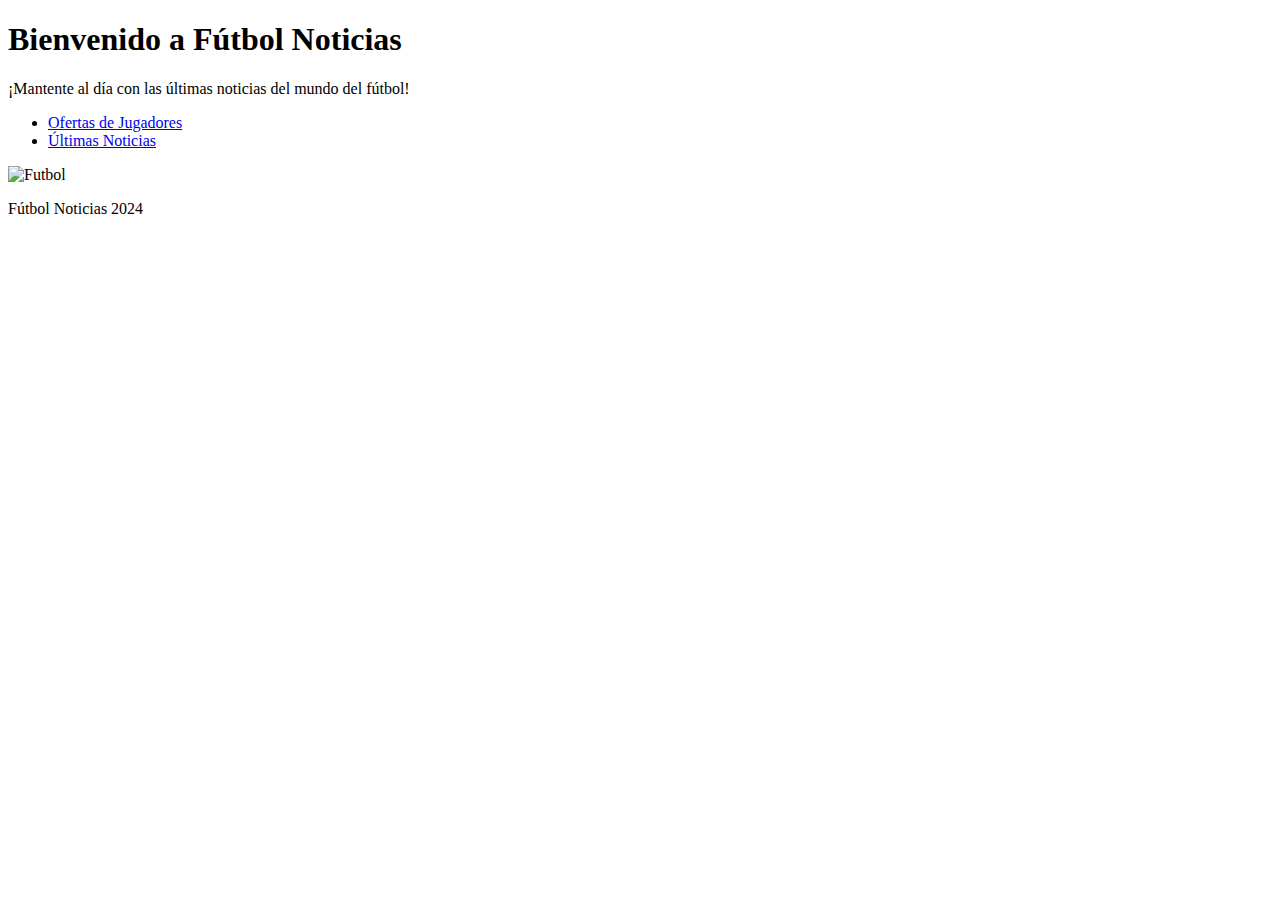
==== index.html @ 2c6f21f9 "Add files via upload" ====
<!DOCTYPE html>
<html lang="es">
<head>
    <meta charset="UTF-8">
    <meta name="viewport" content="width=device-width, initial-scale=1.0">
    <title>Fútbol Noticias</title>
    <link rel="stylesheet" href="styles.css">
</head>
<body>
    <header>
        <h1>Bienvenido a Fútbol Noticias</h1>
        <p>¡Mantente al día con las últimas noticias del mundo del fútbol!</p>
    </header>
    <nav>
        <ul>
            <li><a href="ofertas.html">Ofertas de Jugadores</a></li>
            <li><a href="noticias.html">Últimas Noticias</a></li>
        </ul>
     <img src="images/futbol2.jpg" alt="Futbol">
    </nav> 
    <footer>
        <p> Fútbol Noticias 2024</p>
    </footer>
</body>
</html>
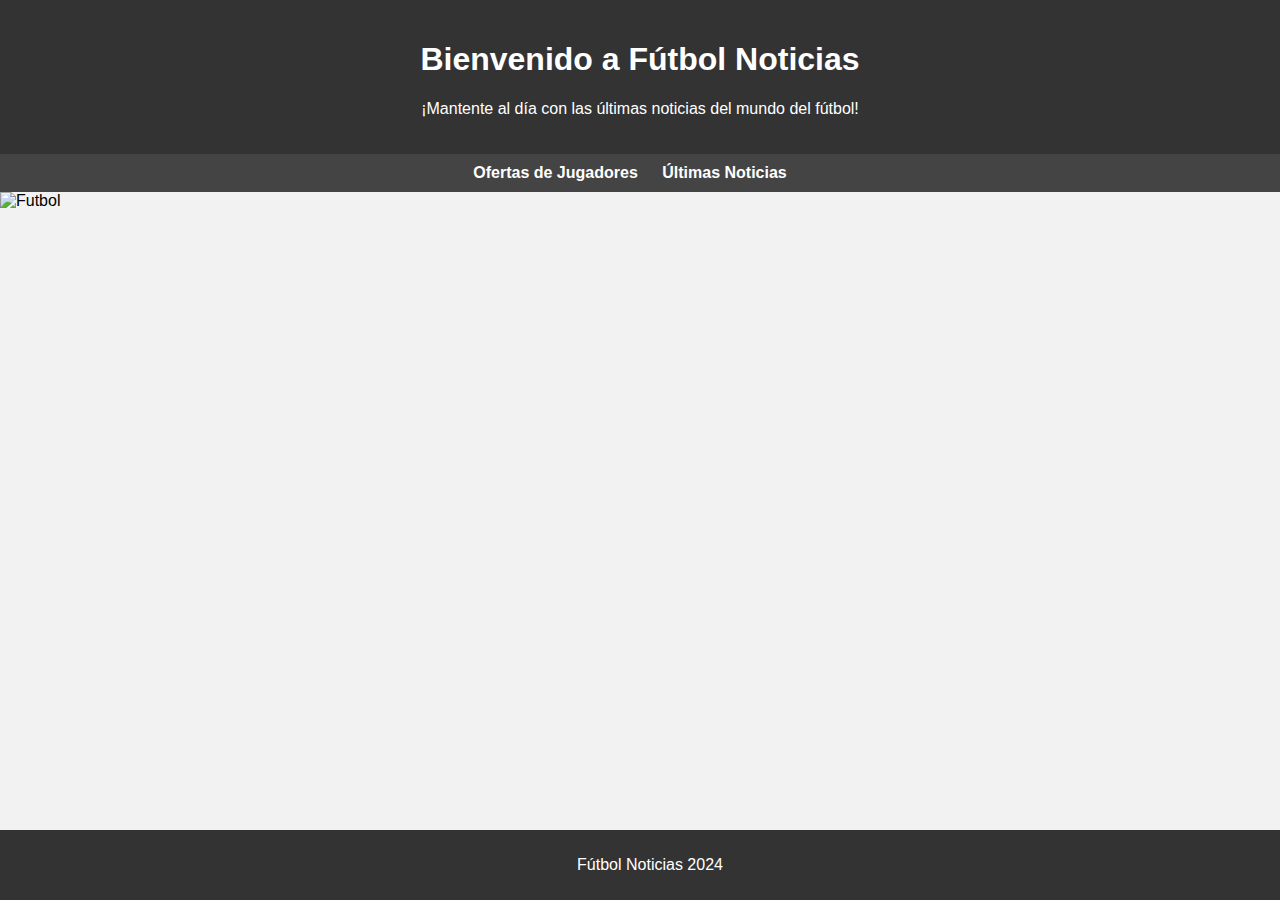
==== commit 47c6935d: "Update index.html" ====
--- a/index.html
+++ b/index.html
@@ -5,6 +5,52 @@
     <meta name="viewport" content="width=device-width, initial-scale=1.0">
     <title>Fútbol Noticias</title>
     <link rel="stylesheet" href="styles.css">
+    <style>
+        body {
+            font-family: Arial, sans-serif;
+            margin: 0;
+            padding: 0;
+            background-color: #f2f2f2;
+        }
+        header {
+            background-color: #333;
+            color: white;
+            text-align: center;
+            padding: 20px;
+        }
+        nav {
+            background-color: #444;
+            text-align: center;
+            padding: 10px;
+        }
+        nav ul {
+            list-style-type: none;
+            margin: 0;
+            padding: 0;
+        }
+        nav ul li {
+            display: inline;
+            margin-right: 20px;
+        }
+        nav ul li a {
+            text-decoration: none;
+            color: white;
+            font-weight: bold;
+            transition: color 0.3s ease;
+        }
+        nav ul li a:hover {
+            color: #FFD700;
+        }
+        footer {
+            background-color: #333;
+            color: white;
+            text-align: center;
+            padding: 10px;
+            position: fixed;
+            bottom: 0;
+            width: 100%;
+        }
+    </style>
 </head>
 <body>
     <header>
@@ -16,10 +62,10 @@
             <li><a href="ofertas.html">Ofertas de Jugadores</a></li>
             <li><a href="noticias.html">Últimas Noticias</a></li>
         </ul>
-     <img src="images/futbol2.jpg" alt="Futbol">
     </nav> 
+    <img src="images/futbol2.jpg" alt="Futbol" style="width: 100%; height: auto; display: block; margin: auto;">
     <footer>
-        <p> Fútbol Noticias 2024</p>
+        <p>Fútbol Noticias 2024</p>
     </footer>
 </body>
 </html>
--- a/styles.css
+++ b/styles.css
@@ -0,0 +1,34 @@
+body {
+    font-family: Arial, sans-serif;
+    margin: 0;
+    padding: 0;
+}
+
+header, footer {
+    background-color: #006eff;
+    color: #fff;
+    padding: 10px;
+    text-align: center;
+}
+
+nav ul {
+    list-style-type: none;
+    padding: 0;
+}
+
+nav ul li {
+    display: inline;
+    margin-right: 20px;
+}
+
+section {
+    margin: 20px;
+}
+
+article {
+    margin-bottom: 20px;
+}
+
+img {
+    max-width: 100%;
+}
